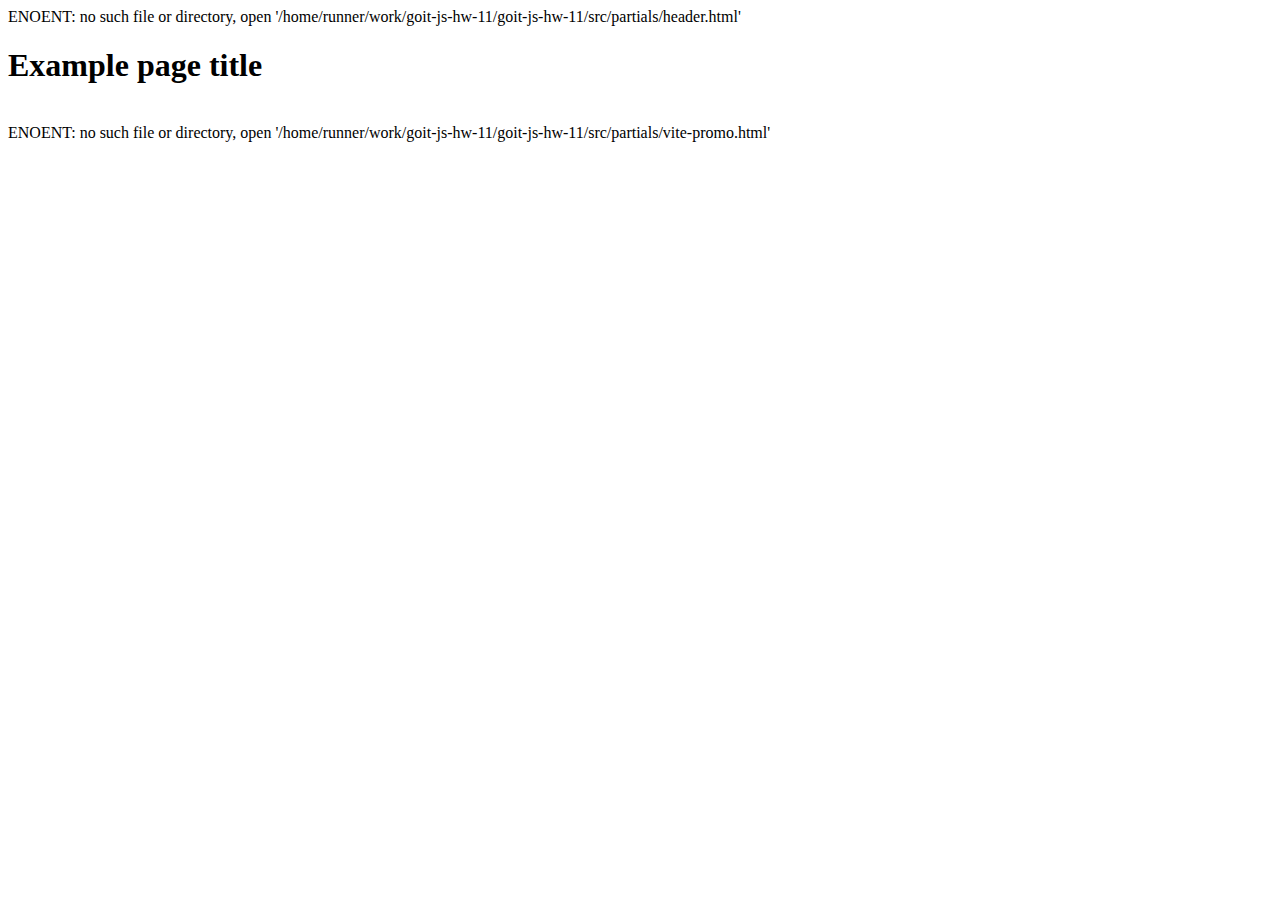
==== index.html @ 3eaf6123 "Deploying to gh-pages from @ Hellcat232/goit-js-hw-11@02764bfe48e3fbbf75861fd479293af22c345a65 🚀" ====
<!DOCTYPE html>
<html lang="en">
  <head>
    <meta charset="UTF-8" />
    <link rel="icon" type="image/svg+xml" href="/goit-js-hw-11/favicon.svg" />
    <meta name="viewport" content="width=device-width, initial-scale=1.0" />
    <title>Vanilla App Template</title>
    
    <script type="module" crossorigin src="/goit-js-hw-11/commonHelpers.js"></script>
    <link rel="stylesheet" href="/goit-js-hw-11/assets/index-10c40100.css">
  </head>
  <body>
    ENOENT: no such file or directory, open '/home/runner/work/goit-js-hw-11/goit-js-hw-11/src/partials/header.html'

    <section>
      <h1>Example page title</h1>
      <!-- Path to images as from index.html file -->
      <img src="/goit-js-hw-11/assets/javascript-8dac5379.svg" alt="" />
    </section>

    <!-- Loads the specified .html file -->
    ENOENT: no such file or directory, open '/home/runner/work/goit-js-hw-11/goit-js-hw-11/src/partials/vite-promo.html'

    
  </body>
</html>
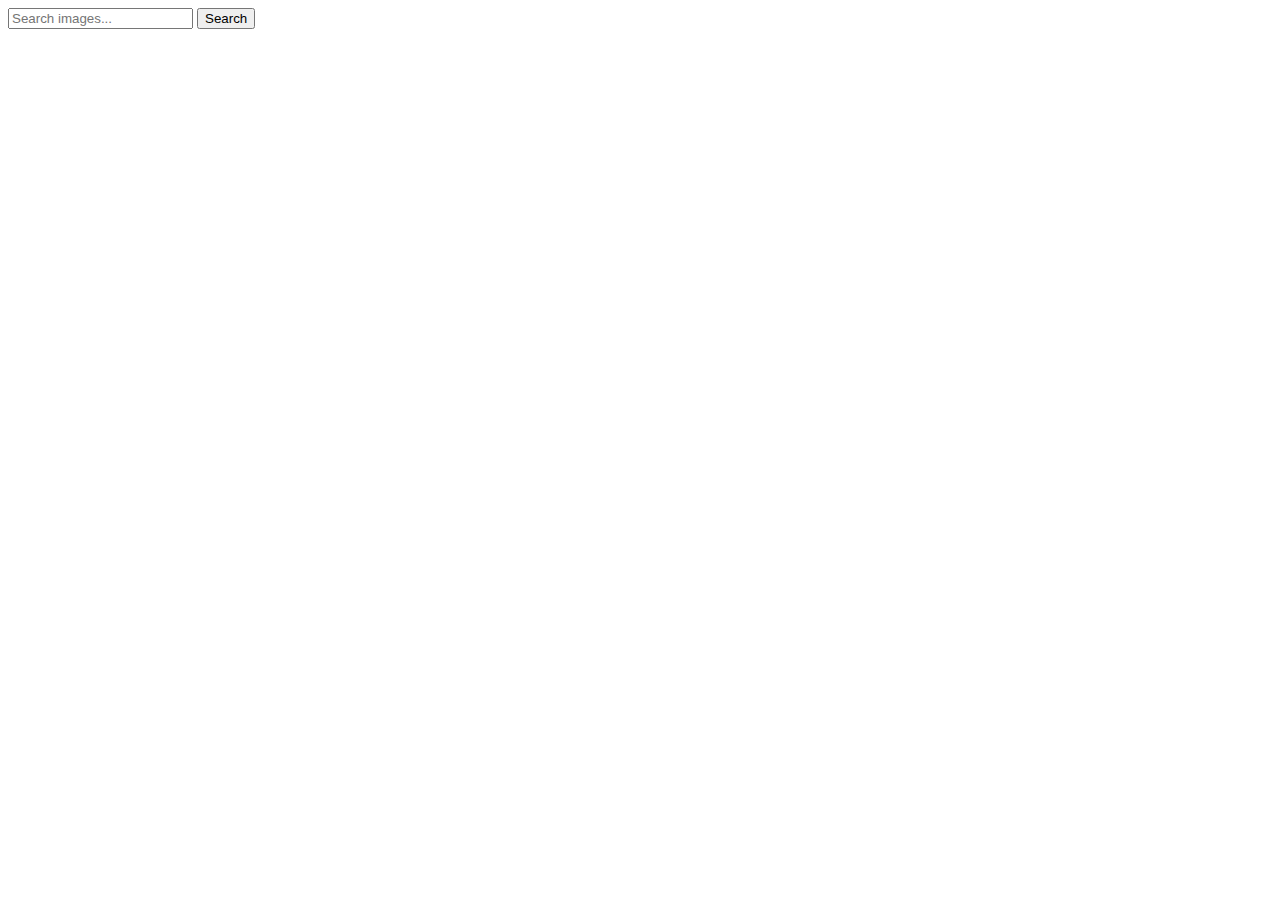
==== commit 266122e0: "Deploying to gh-pages from @ Hellcat232/goit-js-hw-11@6a989c08a0ff014097e3b887914f37644d8821ab 🚀" ====
--- a/index.html
+++ b/index.html
@@ -2,24 +2,22 @@
 <html lang="en">
   <head>
     <meta charset="UTF-8" />
-    <link rel="icon" type="image/svg+xml" href="/goit-js-hw-11/favicon.svg" />
+    <link rel="icon" type="image/svg+xml" href="/favicon.svg" />
     <meta name="viewport" content="width=device-width, initial-scale=1.0" />
     <title>Vanilla App Template</title>
     
     <script type="module" crossorigin src="/goit-js-hw-11/commonHelpers.js"></script>
-    <link rel="stylesheet" href="/goit-js-hw-11/assets/index-10c40100.css">
+    <link rel="stylesheet" href="/goit-js-hw-11/assets/index-7c33f9eb.css">
   </head>
   <body>
-    ENOENT: no such file or directory, open '/home/runner/work/goit-js-hw-11/goit-js-hw-11/src/partials/header.html'
-
-    <section>
-      <h1>Example page title</h1>
-      <!-- Path to images as from index.html file -->
-      <img src="/goit-js-hw-11/assets/javascript-8dac5379.svg" alt="" />
-    </section>
-
-    <!-- Loads the specified .html file -->
-    ENOENT: no such file or directory, open '/home/runner/work/goit-js-hw-11/goit-js-hw-11/src/partials/vite-promo.html'
+    <div class="container">
+      <form action="" class="form">
+        <label class="input" for="input"
+          ><input type="text" name="input" placeholder="Search images..."
+        /></label>
+        <button class="btn" type="submit">Search</button>
+      </form>
+      <ul class="gallery"></ul>
 
     
   </body>
